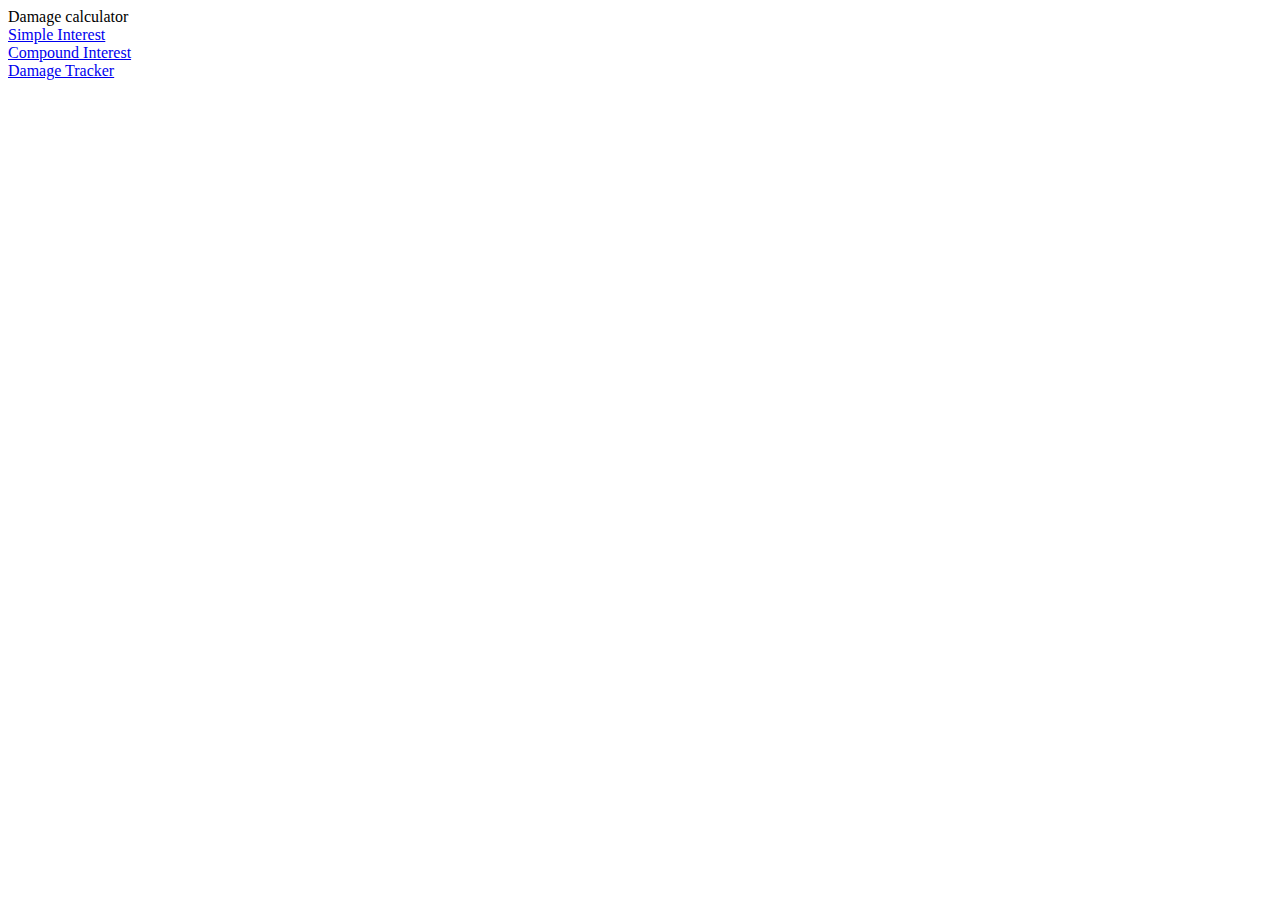
==== index.html @ a013aebe "tracker updated" ====
<!DOCTYPE html>
<html lang="en">
<head>
    <meta charset="UTF-8">
    <meta name="viewport" content="width=device-width, initial-scale=1.0">
    <title>Damagecalculator</title>
    <link rel="stylesheet" href="./bootstrap-5.3.3/css/bootstrap.min.css">
</head>
<body>
 <section>
    <div class="container">
        <div class="h1 m-5 text-center text-secondary-emphasis">Damage calculator</div>
        <div class="row g-0">
            <div class="col-sm-6 col-lg-4 col-6">
                <a href="./simple_interest.html" class="nav-link rounded-4 bg-primary-subtle text-center p-3 p-lg-5 fw-semibold d-flex align-items-center justify-content-center border-4 border border-primary-subtle m-1" style="height: 8rem;">
                    <div class=" lh-1">Simple Interest</div>
                </a>
            </div>
            <div class="col-sm-6 col-lg-4 col-6">
                <a href="./compount_interest.html" class="nav-link rounded-4 bg-primary-subtle text-center p-3 p-lg-5 fw-semibold d-flex align-items-center justify-content-center border-4 border border-primary-subtle m-1" style="height: 8rem;">
                    <div class=" lh-1">Compound Interest</div>
                </a>
            </div>
            <div class="col-sm-6 col-lg-4 col-6">
                <a href="./tracker.html" class="nav-link rounded-4 bg-primary-subtle text-center p-3 p-lg-5 fw-semibold d-flex align-items-center justify-content-center border-4 border border-primary-subtle m-1" style="height: 8rem;">
                    <div class=" lh-1">Damage Tracker</div>
                </a>
            </div>
        </div>
    </div>
 </section>
 <script src="./bootstrap-5.3.3/js/bootstrap.bundle.min.js"></script>
</body>
</html>
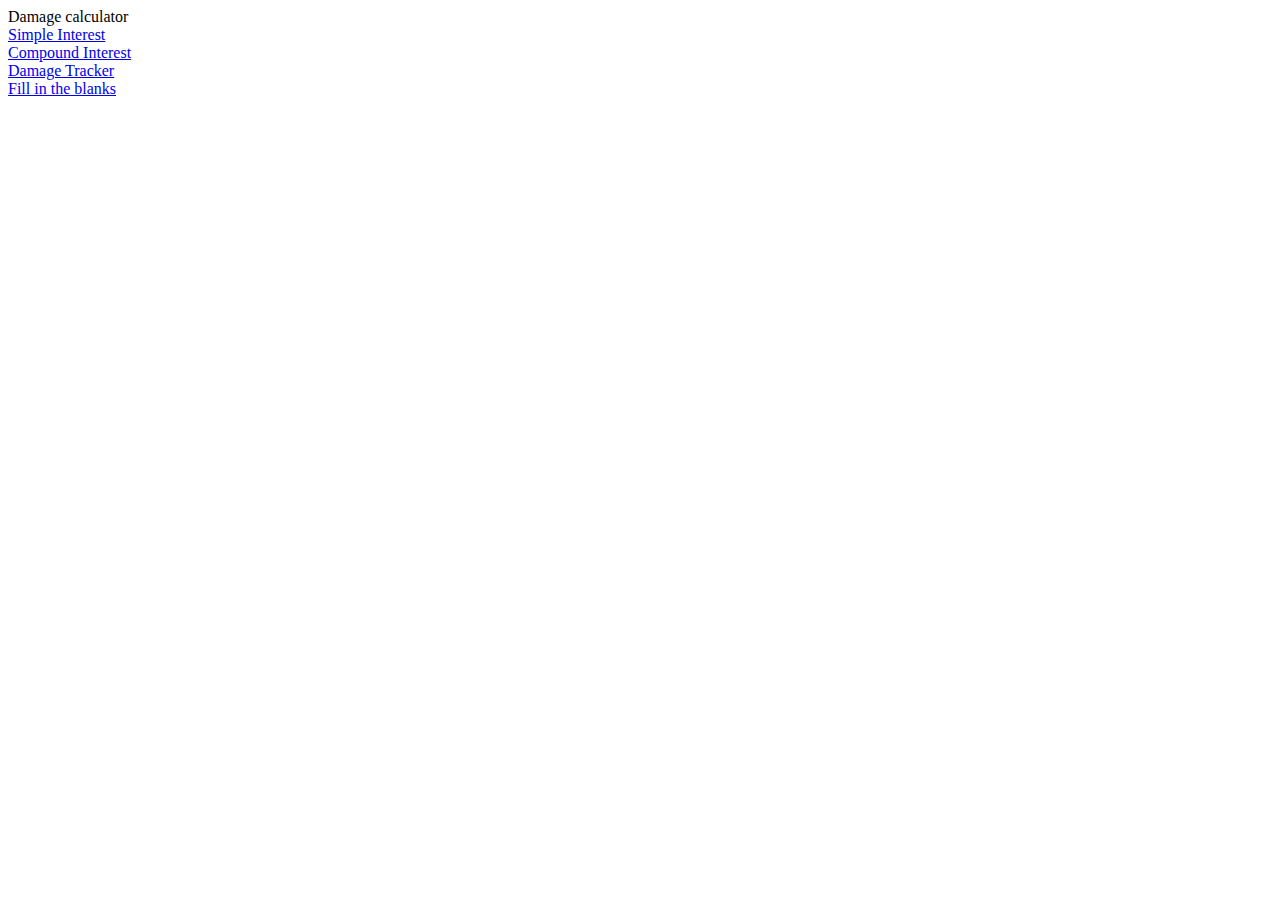
==== commit 5cf9b245: "added fill in the blanks" ====
--- a/index.html
+++ b/index.html
@@ -26,6 +26,11 @@
                     <div class=" lh-1">Damage Tracker</div>
                 </a>
             </div>
+            <div class="col-sm-6 col-lg-4 col-6">
+                <a href="./fill_in_the_blanks/index.html" class="nav-link rounded-4 bg-primary-subtle text-center p-3 p-lg-5 fw-semibold d-flex align-items-center justify-content-center border-4 border border-primary-subtle m-1" style="height: 8rem;">
+                    <div class=" lh-1">Fill in the blanks</div>
+                </a>
+            </div>
         </div>
     </div>
  </section>
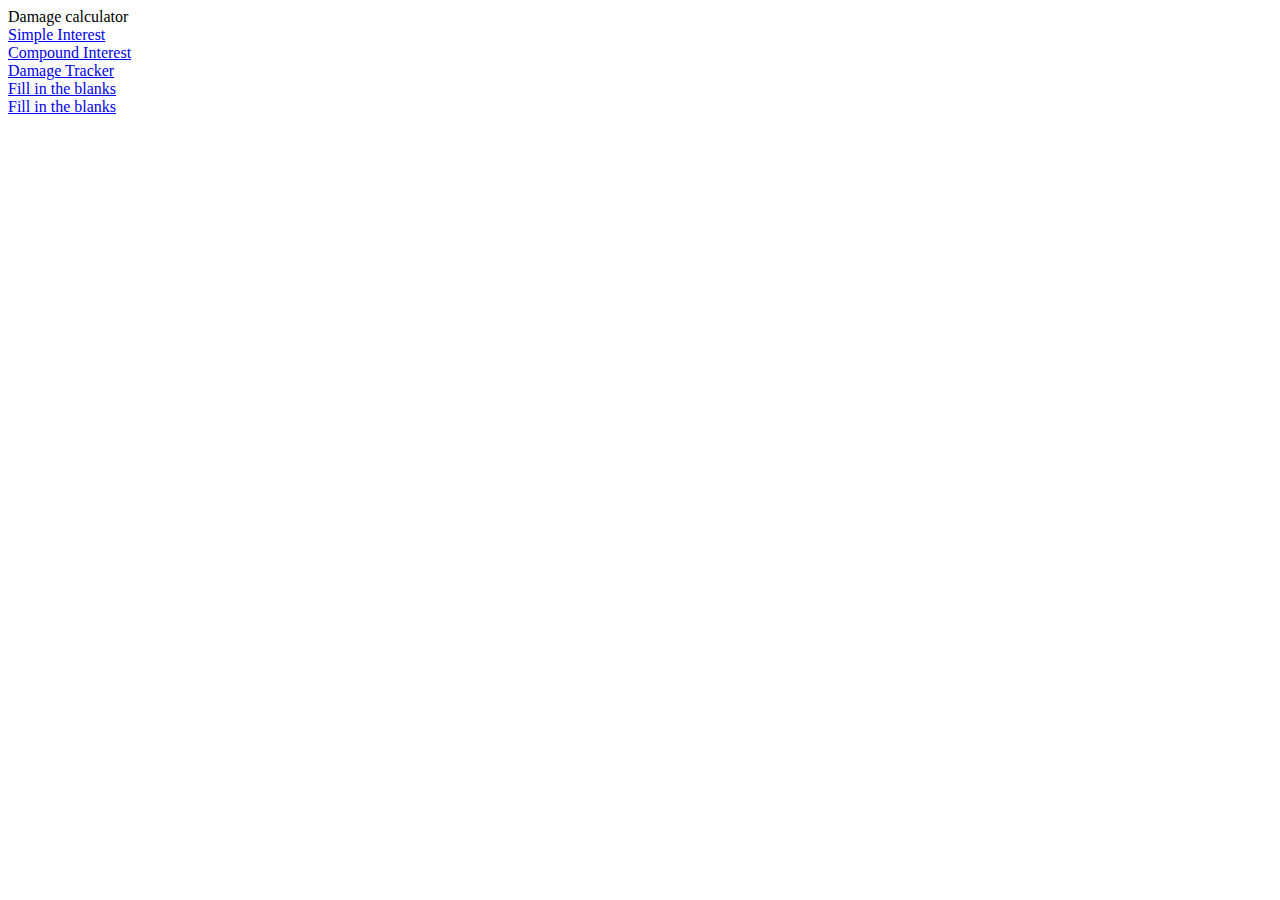
==== commit 7d4f3e71: "add match the following" ====
--- a/index.html
+++ b/index.html
@@ -31,6 +31,11 @@
                     <div class=" lh-1">Fill in the blanks</div>
                 </a>
             </div>
+            <div class="col-sm-6 col-lg-4 col-6">
+                <a href="./match_the_following/index.html" class="nav-link rounded-4 bg-primary-subtle text-center p-3 p-lg-5 fw-semibold d-flex align-items-center justify-content-center border-4 border border-primary-subtle m-1" style="height: 8rem;">
+                    <div class=" lh-1">Fill in the blanks</div>
+                </a>
+            </div>
         </div>
     </div>
  </section>
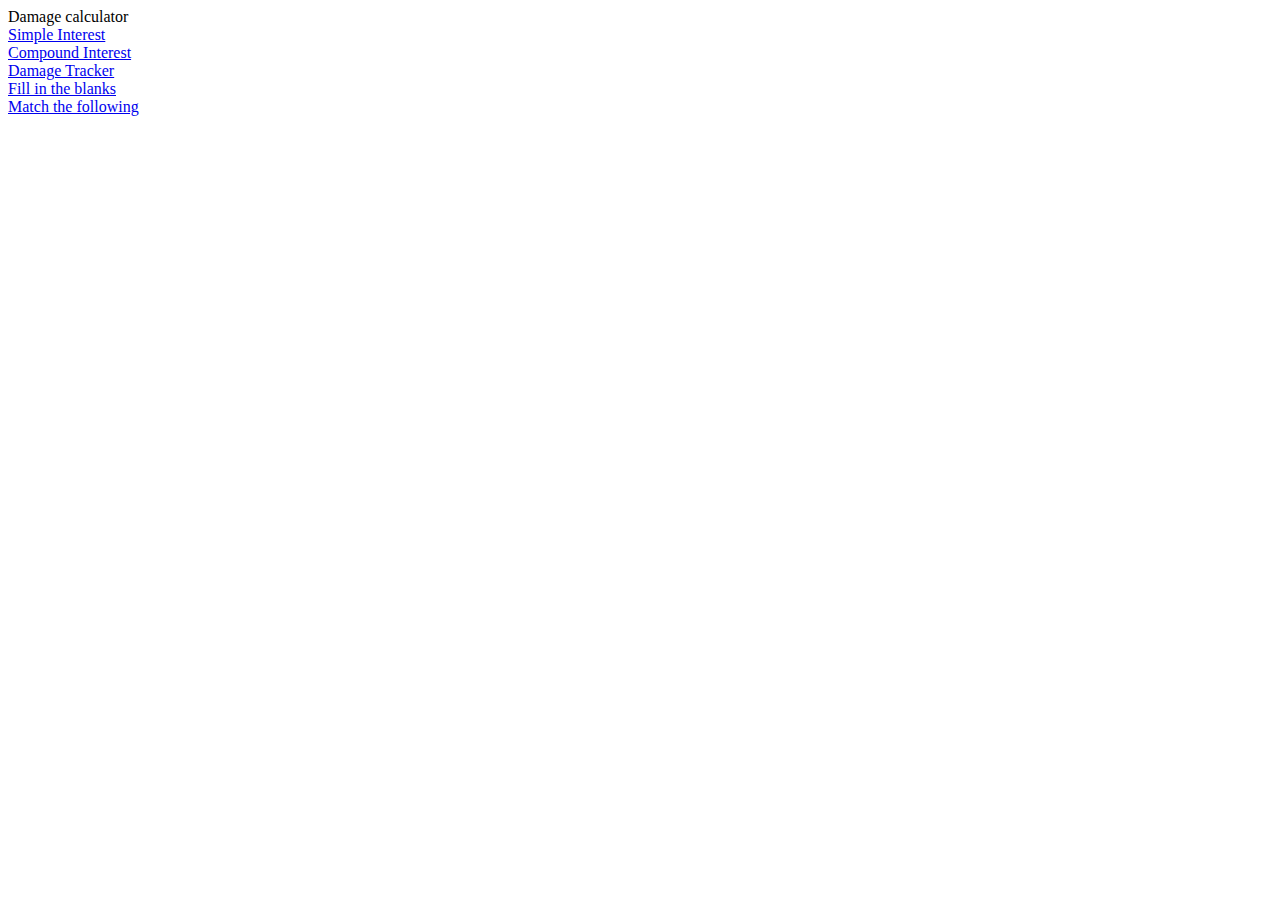
==== commit 815db974: "update match the following button" ====
--- a/index.html
+++ b/index.html
@@ -33,7 +33,7 @@
             </div>
             <div class="col-sm-6 col-lg-4 col-6">
                 <a href="./match_the_following/index.html" class="nav-link rounded-4 bg-primary-subtle text-center p-3 p-lg-5 fw-semibold d-flex align-items-center justify-content-center border-4 border border-primary-subtle m-1" style="height: 8rem;">
-                    <div class=" lh-1">Fill in the blanks</div>
+                    <div class=" lh-1">Match the following</div>
                 </a>
             </div>
         </div>
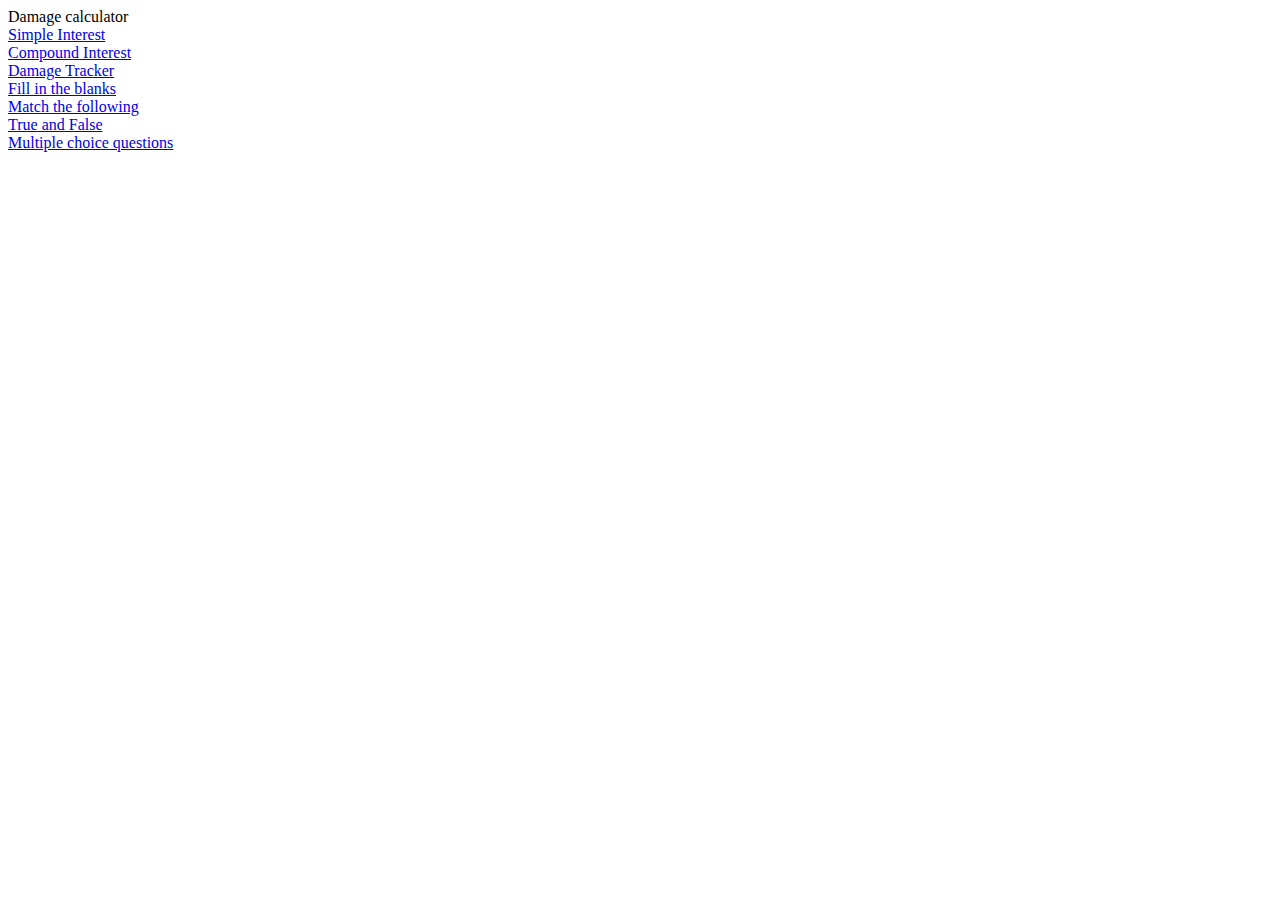
==== commit c9cf2c3e: "increase links for access activities" ====
--- a/index.html
+++ b/index.html
@@ -36,6 +36,16 @@
                     <div class=" lh-1">Match the following</div>
                 </a>
             </div>
+            <div class="col-sm-6 col-lg-4 col-6">
+                <a href="./true_and_false/index.html" class="nav-link rounded-4 bg-primary-subtle text-center p-3 p-lg-5 fw-semibold d-flex align-items-center justify-content-center border-4 border border-primary-subtle m-1" style="height: 8rem;">
+                    <div class=" lh-1">True and False</div>
+                </a>
+            </div>
+            <div class="col-sm-6 col-lg-4 col-6">
+                <a href="./multiple_choices_question/index.html" class="nav-link rounded-4 bg-primary-subtle text-center p-3 p-lg-5 fw-semibold d-flex align-items-center justify-content-center border-4 border border-primary-subtle m-1" style="height: 8rem;">
+                    <div class=" lh-1">Multiple choice questions</div>
+                </a>
+            </div>
         </div>
     </div>
  </section>
